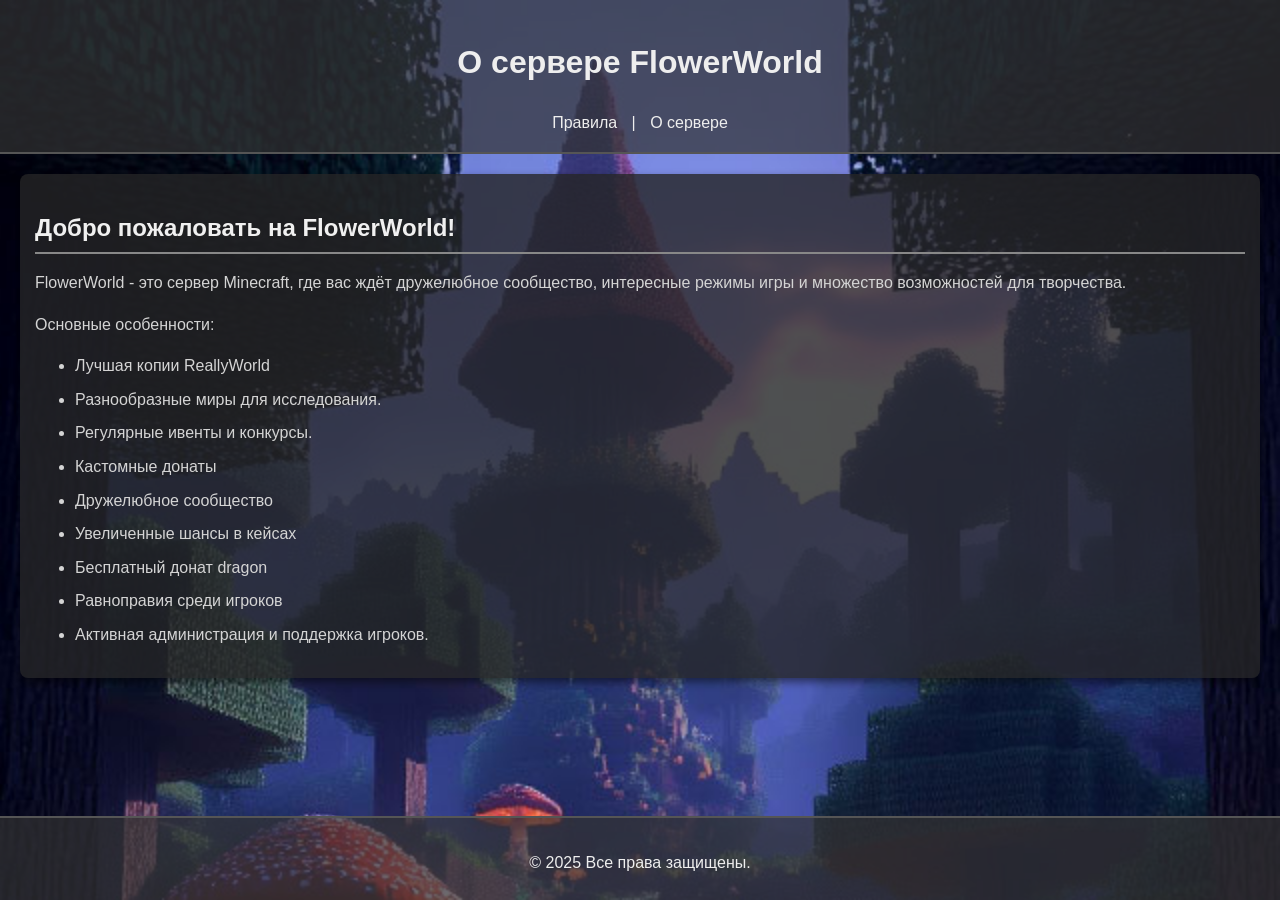
==== about.html @ 9a456a52 "First version" ====
<!DOCTYPE html>
<html lang="ru">
<head>
    <meta charset="UTF-8">
    <meta name="viewport" content="width=device-width, initial-scale=1.0">
    <title>О сервере FlowerWorld</title>
    <link rel="stylesheet" href="style.css">
</head>
<body>
    <header>
        <h1>О сервере FlowerWorld</h1>
        <nav>
            <a href="rules.html" style="text-decoration: none;">Правила</a> |
            <a href="about.html" style="text-decoration: none;">О сервере</a>
        </nav>
    </header>
    <main>
        <section>
            <h2>Добро пожаловать на FlowerWorld!</h2>
            <p>FlowerWorld - это сервер Minecraft, где вас ждёт дружелюбное сообщество, интересные режимы игры и множество возможностей для творчества.</p>
            <p>Основные особенности: </p>
            <ul>
                <li>Лучшая копии ReallyWorld</li>
                <li>Разнообразные миры для исследования.</li>
                <li>Регулярные ивенты и конкурсы.</li>
                <li>Кастомные донаты</li>
                <li>Дружелюбное сообщество</li>
                <li>Увеличенные шансы в кейсах</li>
                <li>Бесплатный донат dragon</li>
                <li>Равноправия среди игроков</li>
                <li>Активная администрация и поддержка игроков.</li>
            </ul>
        </section>
    </main>
    <footer class="footer">
        <p>© 2025 Все права защищены.</p>
    </footer>
    <script src="script.js"></script>
</body>
</html>
---- style.css ----
* {
    overflow: visible;
}

body {
    font-family: 'Arial', sans-serif;
    margin: 0;
    padding: 0;
    background: linear-gradient(to bottom, #222, #444); /* Градиентный фон */
    color: #d4d4d4;
    line-height: 1.6;
    background-image: url('background.jpeg'); /* Фоновое изображение */
    background-size: cover; /* Растягиваем фон на весь экран */
    background-repeat: no-repeat;
    transition: background-color 0.3s ease;
}

header {
    background-color: rgba(51, 51, 51, 0.7); /* Полупрозрачный фон хедера */
    color: #eee;
    padding: 1rem 0;
    text-align: center;
    border-bottom: 2px solid #555;
}

main {
    padding: 20px;
}

section {
    margin-bottom: 20px;
    background-color: rgba(37, 37, 38, 0.8); /* Полупрозрачный фон секций */
    padding: 15px;
    border-radius: 8px;
    box-shadow: 0 4px 8px rgba(0, 0, 0, 0.5); /* Усиленная тень */
    transition: transform 0.3s ease-in-out, box-shadow 0.3s ease-in-out; /* плавный переход */
}

section:hover {
    transform: translateY(-5px); /* Поднимаем секцию при наведении */
    box-shadow: 0 6px 12px rgba(0, 0, 0, 0.7); /* Усиливаем тень при наведении */
}

h2 {
    color: #f0f0f0; /* Более светлый цвет заголовков */
    border-bottom: 2px solid #888;
    padding-bottom: 5px;
    margin-bottom: 10px;
    text-shadow: 1px 1px 2px #222;
}

ol {
    padding-left: 20px;
}

li {
    margin-bottom: 8px;
}

a {
    color: #a7d9ed;
    text-decoration: none;
    transition: color 0.3s ease;
}

a:hover {
    text-decoration: underline;
    color: #cce6f2;
}

footer {
    text-align: center;
    padding: 1rem 0;
    background-color: rgba(51, 51, 51, 0.7); /* Полупрозрачный фон футера */
    color: #eee;
    border-top: 2px solid #555;
}

.footer {
    position: absolute;
    width: 100%;
    bottom: 0;
    height: 50px;
}

nav a {
    color: #eee;
    text-decoration: none;
    margin: 0 10px;
    transition: color 0.3s ease;
}

nav a:hover {
    color: #bbb;
}










.remove_list {
    list-style-type: none
}
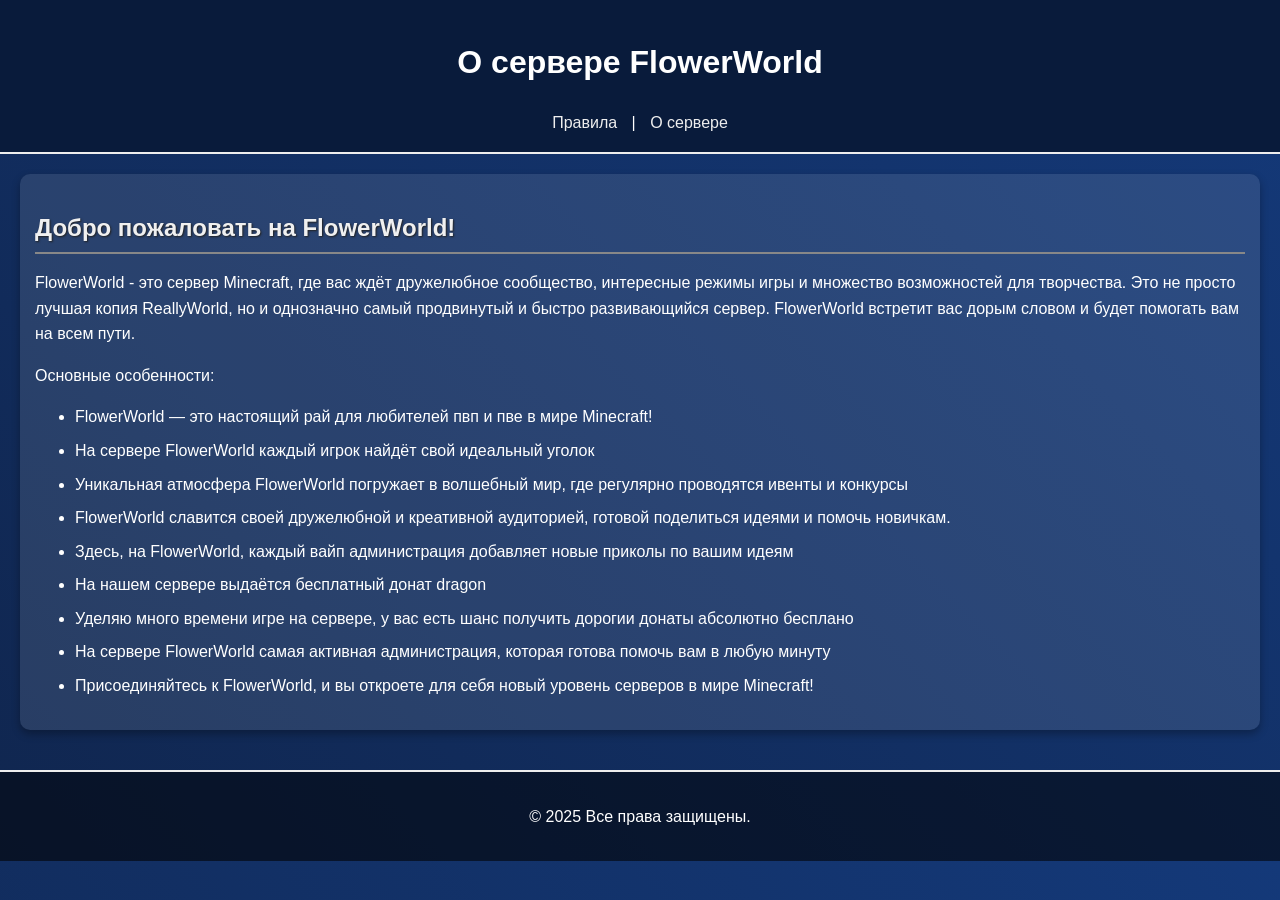
==== commit 6a1b3ab1: "Version2.0" ====
--- a/about.html
+++ b/about.html
@@ -17,18 +17,18 @@
     <main>
         <section>
             <h2>Добро пожаловать на FlowerWorld!</h2>
-            <p>FlowerWorld - это сервер Minecraft, где вас ждёт дружелюбное сообщество, интересные режимы игры и множество возможностей для творчества.</p>
+            <p>FlowerWorld - это сервер Minecraft, где вас ждёт дружелюбное сообщество, интересные режимы игры и множество возможностей для творчества. Это не просто лучшая копия ReallyWorld, но и однозначно самый продвинутый и быстро развивающийся сервер. FlowerWorld встретит вас дорым словом и будет помогать вам на всем пути.</p>
             <p>Основные особенности: </p>
             <ul>
-                <li>Лучшая копии ReallyWorld</li>
-                <li>Разнообразные миры для исследования.</li>
-                <li>Регулярные ивенты и конкурсы.</li>
-                <li>Кастомные донаты</li>
-                <li>Дружелюбное сообщество</li>
-                <li>Увеличенные шансы в кейсах</li>
-                <li>Бесплатный донат dragon</li>
-                <li>Равноправия среди игроков</li>
-                <li>Активная администрация и поддержка игроков.</li>
+                <li>FlowerWorld — это настоящий рай для любителей пвп и пве в мире Minecraft!</li>
+                <li>На сервере FlowerWorld каждый игрок найдёт свой идеальный уголок</li>
+                <li>Уникальная атмосфера FlowerWorld погружает в волшебный мир, где регулярно проводятся ивенты и конкурсы</li>
+                <li>FlowerWorld славится своей дружелюбной и креативной аудиторией, готовой поделиться идеями и помочь новичкам.</li>
+                <li>Здесь, на FlowerWorld, каждый вайп администрация добавляет новые приколы по вашим идеям</li>
+                <li>На нашем сервере выдаётся бесплатный донат dragon</li>
+                <li>Уделяю много времени игре на сервере, у вас есть шанс получить дорогии донаты абсолютно бесплано</li>
+                <li>На сервере FlowerWorld самая активная администрация, которая готова помочь вам в любую минуту</li>
+                <li>Присоединяйтесь к FlowerWorld, и вы откроете для себя новый уровень серверов в мире Minecraft!</li>
             </ul>
         </section>
     </main>
--- a/style.css
+++ b/style.css
@@ -6,22 +6,36 @@
     font-family: 'Arial', sans-serif;
     margin: 0;
     padding: 0;
-    background: linear-gradient(to bottom, #222, #444); /* Градиентный фон */
-    color: #d4d4d4;
+    color: #fff;
     line-height: 1.6;
-    background-image: url('background.jpeg'); /* Фоновое изображение */
-    background-size: cover; /* Растягиваем фон на весь экран */
-    background-repeat: no-repeat;
-    transition: background-color 0.3s ease;
+    /* Создаем градиентный фон */
+    background: linear-gradient(45deg, #10264f, #143979);
+    /* Добавляем анимированный эффект.  Ключевые кадры определяют изменение фона со временем */
+    animation: gradient 15s ease infinite;
+}
+
+@keyframes gradient {
+    0% {
+        background-position: 0% 50%; /* Начальная позиция градиента */
+    }
+    50% {
+        background-position: 100% 50%; /* Смещаем градиент */
+    }
+    100% {
+        background-position: 0% 50%; /* Возвращаем градиент в исходное положение */
+    }
 }
 
 header {
-    background-color: rgba(51, 51, 51, 0.7); /* Полупрозрачный фон хедера */
-    color: #eee;
+    position: sticky;
+    top: 0;
+    background-color: #091b3b; /* Затемненный фон для выделения */
+    color: #fff;
     padding: 1rem 0;
     text-align: center;
-    border-bottom: 2px solid #555;
-}
+    border-bottom: 2px solid #eee; /* Светлый разделитель */
+    z-index: 1;
+ }
 
 main {
     padding: 20px;
@@ -29,12 +43,12 @@
 
 section {
     margin-bottom: 20px;
-    background-color: rgba(37, 37, 38, 0.8); /* Полупрозрачный фон секций */
+    background-color: rgba(255, 255, 255, 0.1); /* Полупрозрачный белый */
     padding: 15px;
-    border-radius: 8px;
-    box-shadow: 0 4px 8px rgba(0, 0, 0, 0.5); /* Усиленная тень */
-    transition: transform 0.3s ease-in-out, box-shadow 0.3s ease-in-out; /* плавный переход */
-}
+    border-radius: 10px;
+    box-shadow: 0 4px 8px rgba(0, 0, 0, 0.3);
+    transition: transform 0.2s ease-in-out; /* Плавный эффект при наведении */
+ }
 
 section:hover {
     transform: translateY(-5px); /* Поднимаем секцию при наведении */
@@ -58,30 +72,15 @@
 }
 
 a {
-    color: #a7d9ed;
-    text-decoration: none;
-    transition: color 0.3s ease;
+    color: rgb(143, 197, 199);
 }
-
-a:hover {
-    text-decoration: underline;
-    color: #cce6f2;
-}
-
 footer {
     text-align: center;
     padding: 1rem 0;
-    background-color: rgba(51, 51, 51, 0.7); /* Полупрозрачный фон футера */
-    color: #eee;
-    border-top: 2px solid #555;
-}
-
-.footer {
-    position: absolute;
-    width: 100%;
-    bottom: 0;
-    height: 50px;
-}
+    background-color: rgba(0, 0, 0, 0.5);
+    color: #fff;
+    border-top: 2px solid #eee;
+ }
 
 nav a {
     color: #eee;
@@ -98,11 +97,6 @@
 
 
 
-
-
-
-
-
 .remove_list {
     list-style-type: none
 }
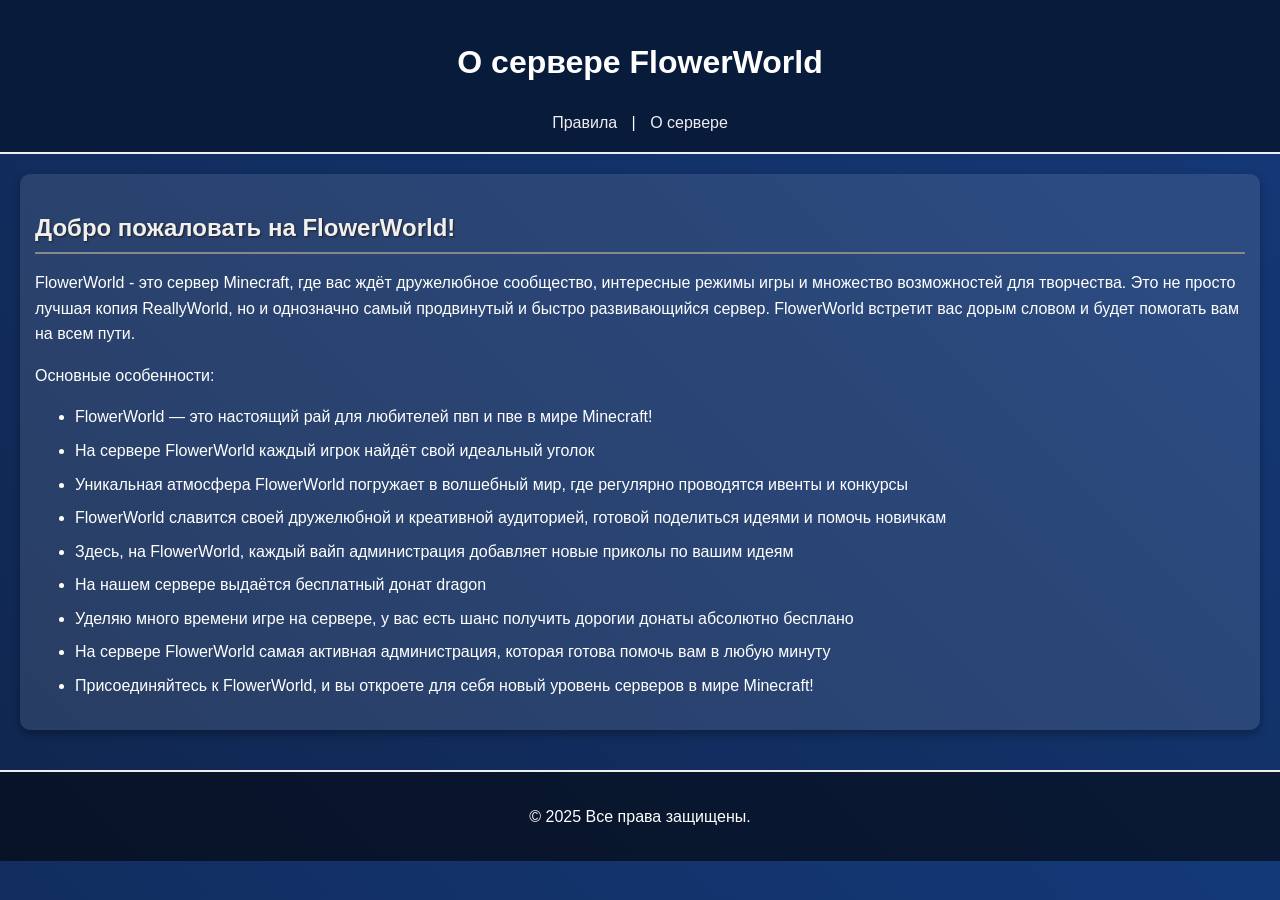
==== commit 63f64631: "Version3.0" ====
--- a/about.html
+++ b/about.html
@@ -5,12 +5,13 @@
     <meta name="viewport" content="width=device-width, initial-scale=1.0">
     <title>О сервере FlowerWorld</title>
     <link rel="stylesheet" href="style.css">
+    <link rel="icon" href="test.ico" type="image/x-icon">
 </head>
 <body>
     <header>
         <h1>О сервере FlowerWorld</h1>
         <nav>
-            <a href="rules.html" style="text-decoration: none;">Правила</a> |
+            <a href="index.html" style="text-decoration: none;">Правила</a> |
             <a href="about.html" style="text-decoration: none;">О сервере</a>
         </nav>
     </header>
@@ -23,7 +24,7 @@
                 <li>FlowerWorld — это настоящий рай для любителей пвп и пве в мире Minecraft!</li>
                 <li>На сервере FlowerWorld каждый игрок найдёт свой идеальный уголок</li>
                 <li>Уникальная атмосфера FlowerWorld погружает в волшебный мир, где регулярно проводятся ивенты и конкурсы</li>
-                <li>FlowerWorld славится своей дружелюбной и креативной аудиторией, готовой поделиться идеями и помочь новичкам.</li>
+                <li>FlowerWorld славится своей дружелюбной и креативной аудиторией, готовой поделиться идеями и помочь новичкам</li>
                 <li>Здесь, на FlowerWorld, каждый вайп администрация добавляет новые приколы по вашим идеям</li>
                 <li>На нашем сервере выдаётся бесплатный донат dragon</li>
                 <li>Уделяю много времени игре на сервере, у вас есть шанс получить дорогии донаты абсолютно бесплано</li>
--- a/style.css
+++ b/style.css
@@ -1,5 +1,6 @@
 * {
-    overflow: visible;
+    /* overflow: visible; */
+    user-select: none;
 }
 
 body {
@@ -26,6 +27,24 @@
     }
 }
 
+#copy_message {
+    background-color: rgb(0, 100, 27);
+    display: none;
+    position: fixed;
+    top: 0;
+    right: 41%;
+    padding: 0.5% 5%;
+    border-radius: 10px;
+    z-index: 2;
+    animation: opacity 3s ease infinite;
+}
+
+@keyframes opacity {
+    0% { opacity: 1; } 
+    30% { opacity: 1; }
+    100% { opacity: 0; }
+}
+
 header {
     position: sticky;
     top: 0;
@@ -35,6 +54,7 @@
     text-align: center;
     border-bottom: 2px solid #eee; /* Светлый разделитель */
     z-index: 1;
+    height: 12%;
  }
 
 main {
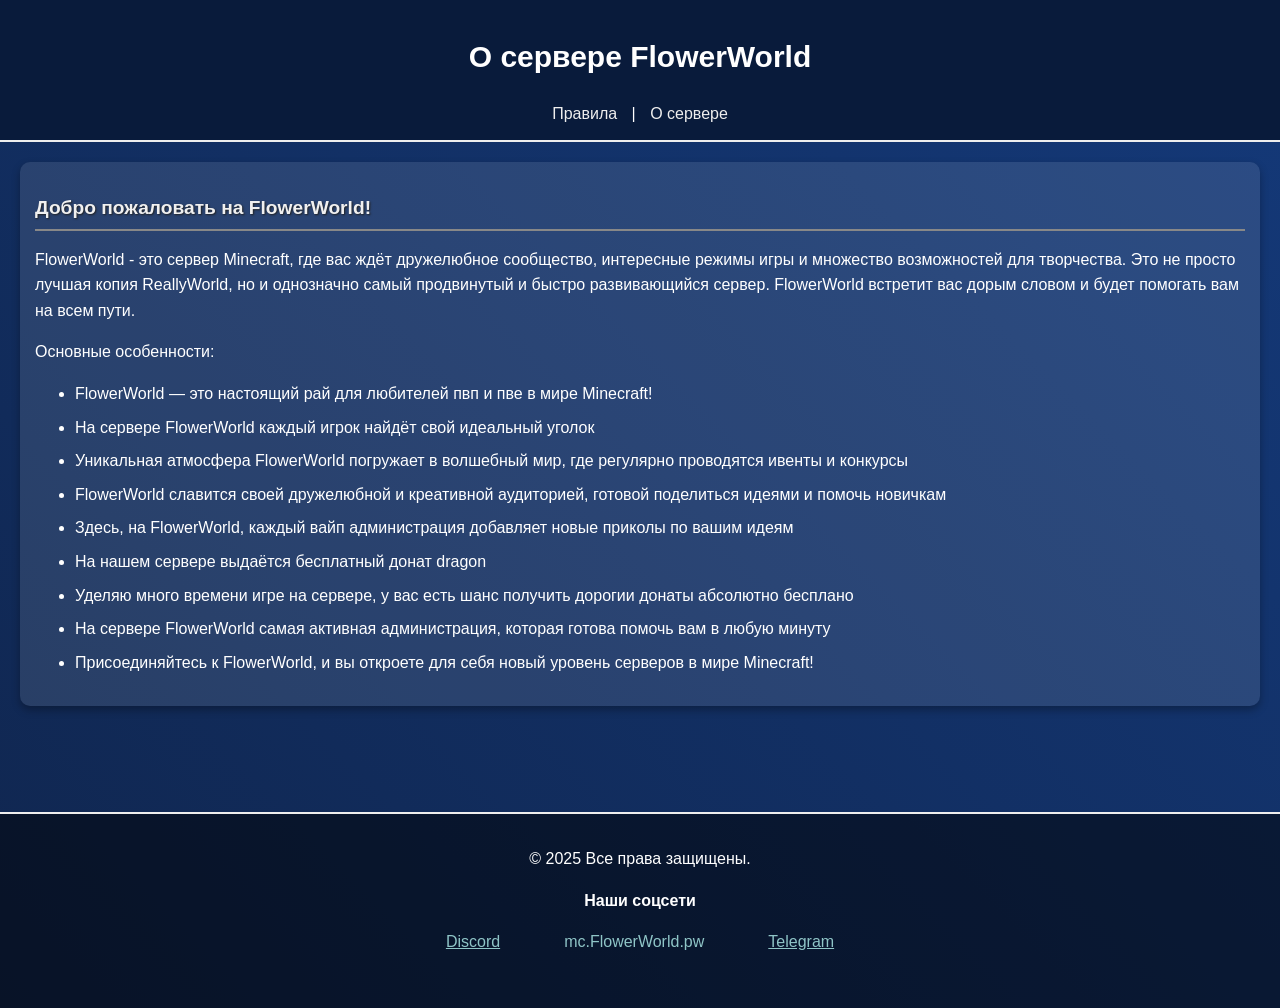
==== commit 6d076d1d: "Version4.0" ====
--- a/about.html
+++ b/about.html
@@ -16,6 +16,7 @@
         </nav>
     </header>
     <main>
+        <!-- <p class="copy_message">Текст скопирован</p> -->
         <section>
             <h2>Добро пожаловать на FlowerWorld!</h2>
             <p>FlowerWorld - это сервер Minecraft, где вас ждёт дружелюбное сообщество, интересные режимы игры и множество возможностей для творчества. Это не просто лучшая копия ReallyWorld, но и однозначно самый продвинутый и быстро развивающийся сервер. FlowerWorld встретит вас дорым словом и будет помогать вам на всем пути.</p>
@@ -34,7 +35,15 @@
         </section>
     </main>
     <footer class="footer">
-        <p>© 2025 Все права защищены.</p>
+        <div>
+            <p>© 2025 Все права защищены.</p>
+            <h3>Наши соцсети</h5>
+        </div>
+        <div class="footer_links">
+            <a href="https://dsc.gg/flowerworld">Discord</a>
+            <a onclick="Copy()" value="mc.flowerworld.pw" id="copy_url" style="cursor: pointer;">mc.FlowerWorld.pw</a>
+            <a href="https://t.me/flowerworldpw">Telegram</a>
+        </div>
     </footer>
     <script src="script.js"></script>
 </body>
--- a/style.css
+++ b/style.css
@@ -1,6 +1,7 @@
 * {
     /* overflow: visible; */
     user-select: none;
+    font-size: medium;
 }
 
 body {
@@ -13,6 +14,9 @@
     background: linear-gradient(45deg, #10264f, #143979);
     /* Добавляем анимированный эффект.  Ключевые кадры определяют изменение фона со временем */
     animation: gradient 15s ease infinite;
+    display: flex;
+    flex-direction: column;
+    min-height: 100vh;
 }
 
 @keyframes gradient {
@@ -27,12 +31,11 @@
     }
 }
 
-#copy_message {
+.copy_message {
     background-color: rgb(0, 100, 27);
-    display: none;
     position: fixed;
     top: 0;
-    right: 41%;
+    right: 41vw;
     padding: 0.5% 5%;
     border-radius: 10px;
     z-index: 2;
@@ -54,11 +57,15 @@
     text-align: center;
     border-bottom: 2px solid #eee; /* Светлый разделитель */
     z-index: 1;
-    height: 12%;
- }
+    height: 12vh;
+    display: flex;
+    flex-direction: column;
+    justify-content: center;
+}
 
 main {
     padding: 20px;
+    min-height: 70vh;
 }
 
 section {
@@ -77,10 +84,15 @@
 
 h2 {
     color: #f0f0f0; /* Более светлый цвет заголовков */
+    font-size: larger;
     border-bottom: 2px solid #888;
     padding-bottom: 5px;
     margin-bottom: 10px;
     text-shadow: 1px 1px 2px #222;
+}
+
+h1 {
+    font-size: 30px;
 }
 
 ol {
@@ -100,7 +112,14 @@
     background-color: rgba(0, 0, 0, 0.5);
     color: #fff;
     border-top: 2px solid #eee;
- }
+    height: 18vh;
+}
+
+.footer_links {
+    display: flex;
+    justify-content: center;
+    gap: 5%;
+}
 
 nav a {
     color: #eee;
